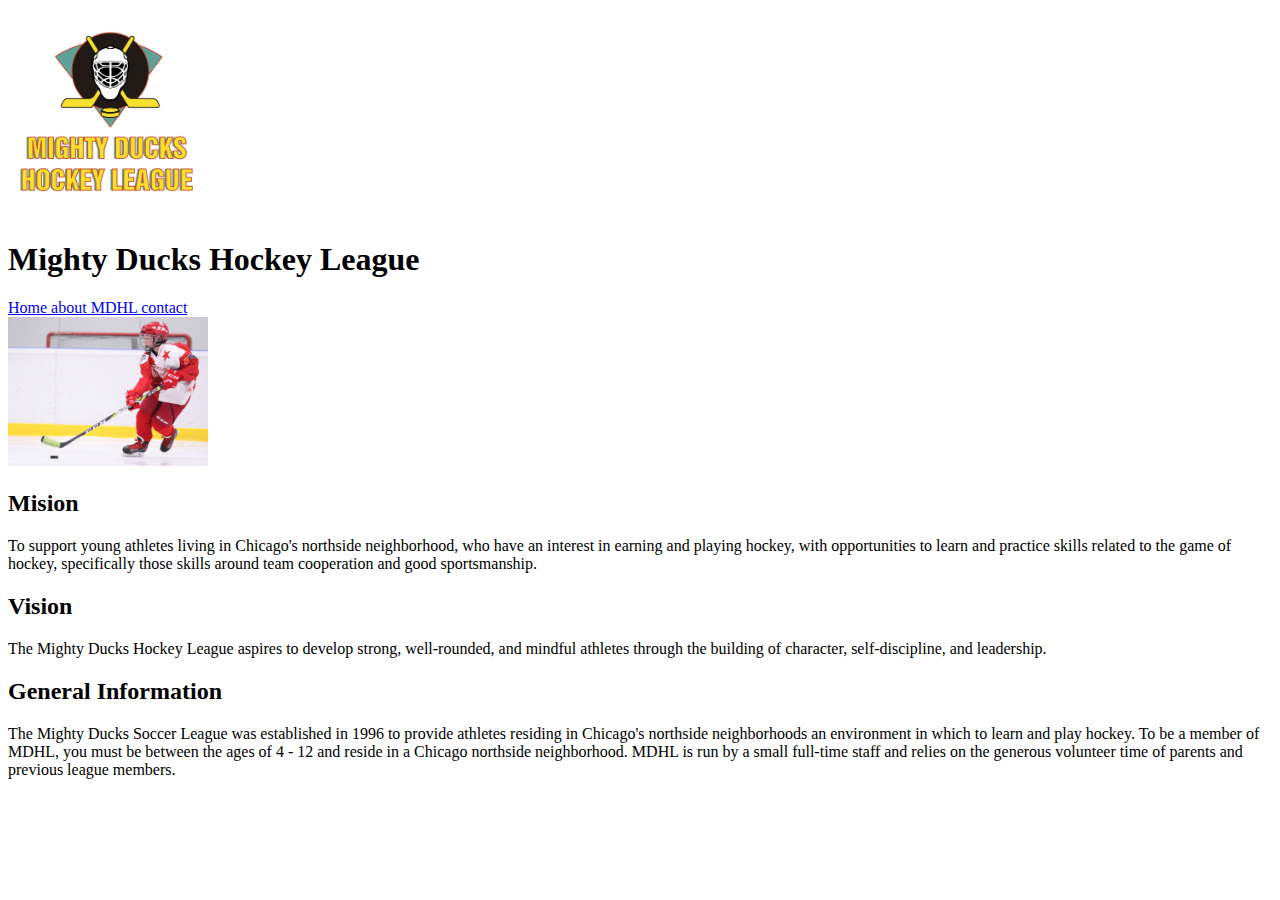
==== about.html @ bc619689 "primer commit" ====
<!DOCTYPE html>
<html lang="en">

<head>
    <meta charset="UTF-8">
    <meta name="viewport" content="width=device-width, initial-scale=1.0">
    <title>About MDHL</title>
    <link rel="shortcut icon" href="assets/favicon.ico" type="imagen/icono-x">
</head>

<body>
    <header>
        <img src="assets/fotos/Logo.png" alt="Logo" width="200">
        <h1>Mighty Ducks Hockey League</h1>
        <nav>
            <div>
                <a href="./index.html">Home </a>
                <a href="#">about MDHL </a>
                <a href="./contact.html">contact </a>
            </div>
        </nav>
    </header>
    <main>
        <img src="assets/fotos/hockey_2.jpg" alt="Logo" width="200">
        <h2>Mision</h2>
        <p>
            To support young athletes living in Chicago's northside neighborhood,
            who have an interest in earning and playing hockey, with opportunities
            to learn and practice skills related to the game of hockey, specifically
            those skills around team cooperation and good sportsmanship.
        </p>

        <h2>Vision</h2>
        <p>
            The Mighty Ducks Hockey League aspires to develop strong, well-rounded,
            and mindful athletes through the building of character, self-discipline,
            and leadership.
        </p>

        <h2>General Information</h2>
        <p>
            The Mighty Ducks Soccer League was established in 1996 to provide
            athletes residing in Chicago's northside neighborhoods an environment in
            which to learn and play hockey. To be a member of MDHL, you must be
            between the ages of 4 - 12 and reside in a Chicago northside
            neighborhood. MDHL is run by a small full-time staff and relies on the
            generous volunteer time of parents and previous league members.
        </p>
    </main>
</body>

</html>
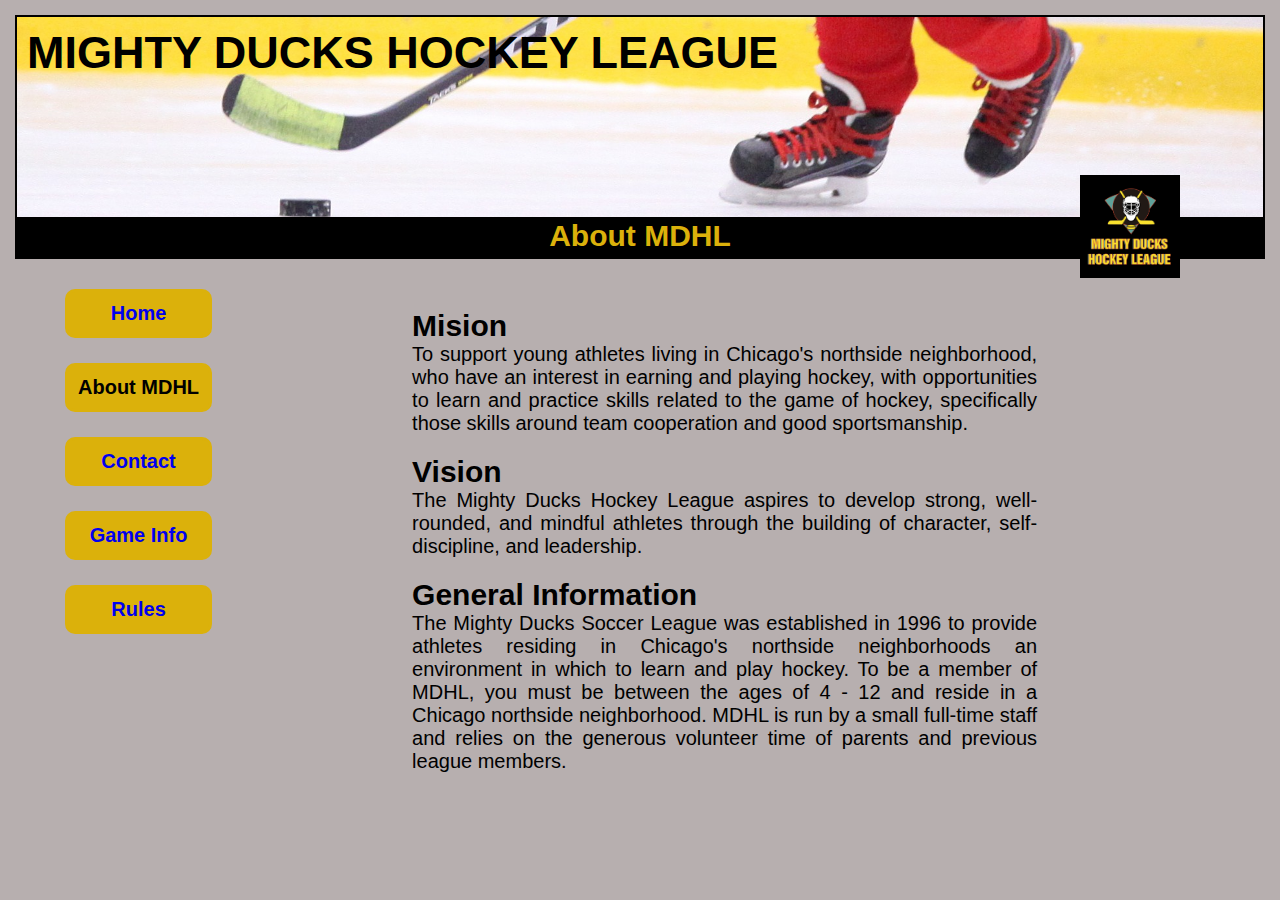
==== commit a8edd90b: "task3" ====
--- a/about.html
+++ b/about.html
@@ -6,46 +6,51 @@
     <meta name="viewport" content="width=device-width, initial-scale=1.0">
     <title>About MDHL</title>
     <link rel="shortcut icon" href="assets/favicon.ico" type="imagen/icono-x">
+    <link rel="stylesheet" href="assets/css/style.css">
 </head>
 
 <body>
     <header>
-        <img src="assets/fotos/Logo.png" alt="Logo" width="200">
-        <h1>Mighty Ducks Hockey League</h1>
+        <img class="logo" src="/assets/fotos/Logo.png" alt="logo">
+        <h1 class="banner">MIGHTY DUCKS HOCKEY LEAGUE</h1>
+        <h2 class="titulo">About MDHL</h2>
+    </header>
+    <main>
         <nav>
             <div>
-                <a href="./index.html">Home </a>
-                <a href="#">about MDHL </a>
-                <a href="./contact.html">contact </a>
+            <a href="./index.html">Home </a>
+            <a href="#">About MDHL </a>
+            <a href="./contact.html">Contact </a>
+            <a href="./game_info.html">Game Info </a>
+            <a href="./rules.html">Rules</a>
             </div>
         </nav>
-    </header>
-    <main>
-        <img src="assets/fotos/hockey_2.jpg" alt="Logo" width="200">
-        <h2>Mision</h2>
-        <p>
-            To support young athletes living in Chicago's northside neighborhood,
-            who have an interest in earning and playing hockey, with opportunities
-            to learn and practice skills related to the game of hockey, specifically
-            those skills around team cooperation and good sportsmanship.
-        </p>
+        <article>
+            <h2>Mision</h2>
+            <p>
+                To support young athletes living in Chicago's northside neighborhood,
+                who have an interest in earning and playing hockey, with opportunities
+                to learn and practice skills related to the game of hockey, specifically
+                those skills around team cooperation and good sportsmanship.
+            </p>
 
-        <h2>Vision</h2>
-        <p>
-            The Mighty Ducks Hockey League aspires to develop strong, well-rounded,
-            and mindful athletes through the building of character, self-discipline,
-            and leadership.
-        </p>
+            <h2>Vision</h2>
+            <p>
+                The Mighty Ducks Hockey League aspires to develop strong, well-rounded,
+                and mindful athletes through the building of character, self-discipline,
+                and leadership.
+            </p>
 
-        <h2>General Information</h2>
-        <p>
-            The Mighty Ducks Soccer League was established in 1996 to provide
-            athletes residing in Chicago's northside neighborhoods an environment in
-            which to learn and play hockey. To be a member of MDHL, you must be
-            between the ages of 4 - 12 and reside in a Chicago northside
-            neighborhood. MDHL is run by a small full-time staff and relies on the
-            generous volunteer time of parents and previous league members.
-        </p>
+            <h2>General Information</h2>
+            <p>
+                The Mighty Ducks Soccer League was established in 1996 to provide
+                athletes residing in Chicago's northside neighborhoods an environment in
+                which to learn and play hockey. To be a member of MDHL, you must be
+                between the ages of 4 - 12 and reside in a Chicago northside
+                neighborhood. MDHL is run by a small full-time staff and relies on the
+                generous volunteer time of parents and previous league members.
+            </p>
+        </article>
     </main>
 </body>
 
--- a/assets/css/style.css
+++ b/assets/css/style.css
@@ -0,0 +1,207 @@
+* {
+    margin: 0;
+    padding: 0;
+    box-sizing: border-box;
+}
+
+html {
+    background-color: rgb(183, 175, 175);
+    font-family: 'Roboto', sans-serif;
+}
+
+
+/* header ---------------------------------------------*/
+
+header {
+    border: 2px solid #000;
+    margin: 15px;
+    background-image: url(/assets/fotos/hockey_2.jpg);
+    background-size: cover;
+    background-position: 0% 99%;
+    display: flex;
+    flex-direction: column;
+   
+}
+
+.logo {
+    position: absolute;
+    top: 175px;
+    right: 100px;
+    width: 100px;
+    border: 2px solid #000;
+    background-color: black;
+}
+
+.banner {
+    height: 200px;
+    padding: 10px;
+    color: black;
+    font-size: 45px;
+    
+}
+
+.titulo {
+    border: 2px solid #000;
+    background-color: rgb(0, 0, 0);
+    color: #dbb10b;
+    width: 100%;
+    height: 40px;
+    text-align: center;
+    font-size: 30px;
+   
+}
+
+/* main-------------------------------------------------------------------*/
+main {
+    display: flex;
+    align-items: flex-start;
+    padding: 15px;
+
+}
+
+/* nav - menú de navegación*/
+[href="#"] {
+    color: rgb(0, 0, 0);
+    text-decoration: none;
+}
+
+nav {
+    display: flex;
+    flex-direction: column;
+    margin-left: 50px;
+    width: max-content;
+}
+
+nav div {
+    display: flex;
+    flex-direction: column;
+
+
+}
+
+nav a {
+    margin-bottom: 25px;
+    font-size: 20px;
+    border: 3px solid #dbb10b;
+    border-radius: 10px;
+    text-decoration: none;
+    padding: 10px;
+    background-color: #dbb10b;
+    display: flex;
+    justify-content: center;
+    align-items: center;
+    font-weight: bold;
+}
+
+nav a:hover {
+    background-color: white;
+    color: #010608;
+    font-weight: bold;
+
+}
+
+/* home -----------------------*/
+section {
+    display: flex;
+    flex-direction: column;
+    font-size: 20px;
+    width: 60%;
+    margin-left: 200px;
+
+}
+
+#eventos {
+    margin-left: 400px;
+    margin-top: 100px;
+}
+
+section p {
+    margin-bottom: 20px;
+}
+
+/* about -----------------------*/
+article {
+    display: flex;
+    flex-direction: column;
+    font-size: 20px;
+    width: 50%;
+    margin-right: 200px;
+    margin-left: 200px;
+    text-align: justify;
+
+}
+
+article h2 {
+    margin-top: 20px;
+
+}
+#contact {
+    display: flex;
+    margin: auto;
+    margin-left: 400px;
+    
+}
+
+/* rules---------- */
+#rules {
+    display: flex;
+    margin-right: 250px;
+    margin-left: 200px;
+    text-align: justify;
+    list-style-position: inside;
+    width: 50%;
+}
+
+.sangria {
+    margin-left: 4rem;
+}
+
+.sangria2 {
+    text-indent: 2em;
+}
+
+#lista1>li {
+
+    margin-bottom: 20px;
+}
+
+#text1 {
+    margin-bottom: 4rem;
+}
+
+li::marker {
+    font-weight: bold;
+
+}
+
+span {
+    font-weight: bold;
+}
+
+#rules>h3 {
+    margin-bottom: 1em;
+}
+
+#lista2 {
+    list-style-type: lower-alpha;
+}
+
+/* game info -------------------*/
+#subrayado {
+    text-decoration: underline;
+}
+
+#tablegames {
+    margin-bottom: 5rem;
+    margin-top: 2rem;
+    border-collapse: collapse;
+    text-align: left;
+    margin-left: 150px;
+    margin-right: 150px;
+}
+
+#contacto {
+    display: flex;
+    justify-content: space-between;
+
+}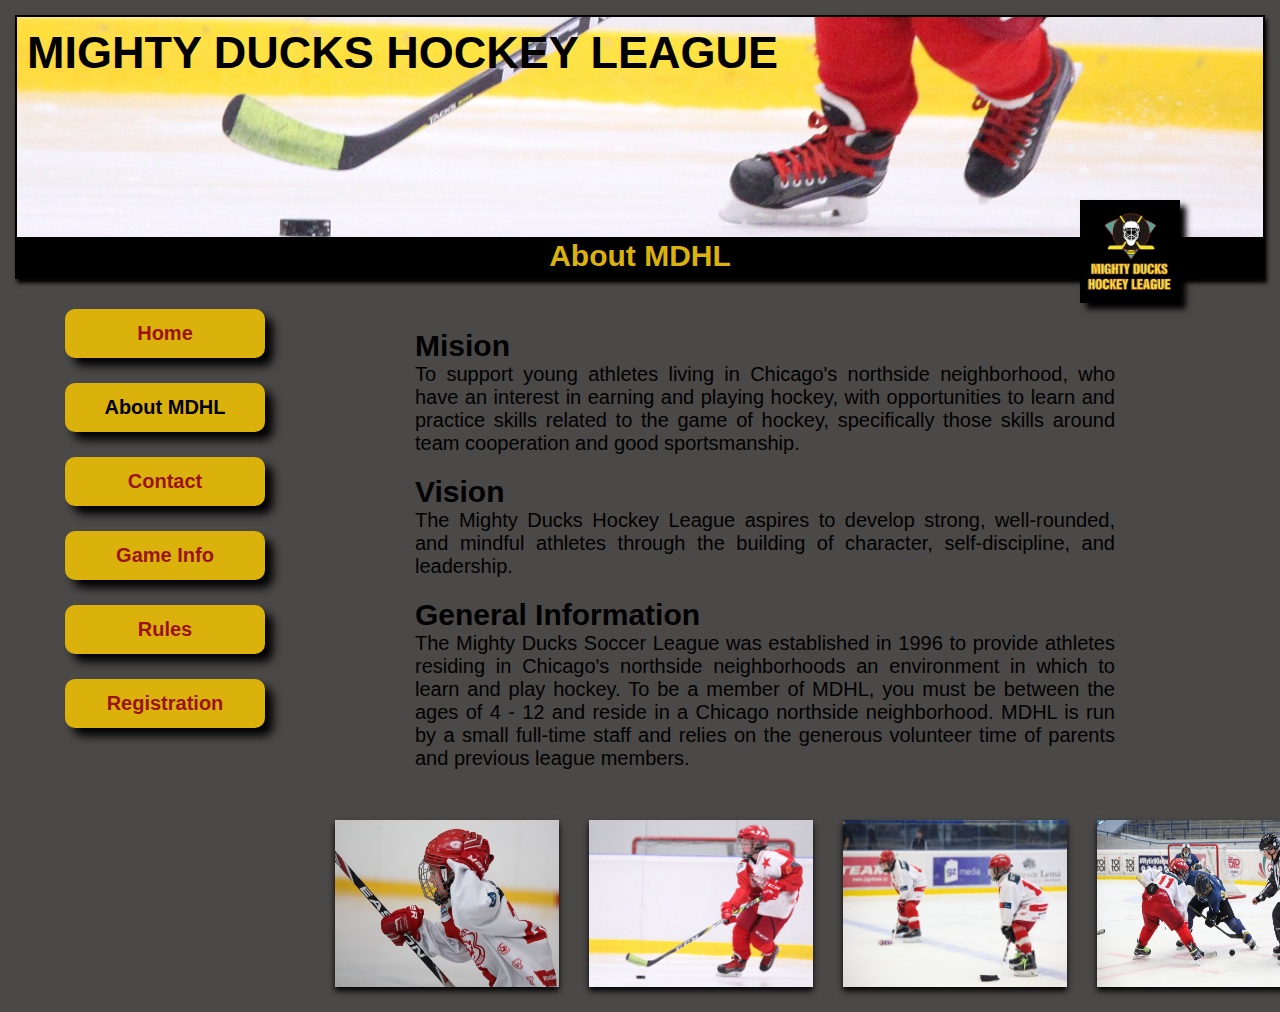
==== commit b1c3f890: "task4" ====
--- a/about.html
+++ b/about.html
@@ -5,24 +5,25 @@
     <meta charset="UTF-8">
     <meta name="viewport" content="width=device-width, initial-scale=1.0">
     <title>About MDHL</title>
-    <link rel="shortcut icon" href="assets/favicon.ico" type="imagen/icono-x">
-    <link rel="stylesheet" href="assets/css/style.css">
+    <link rel="shortcut icon" href="./assets/favicon.ico" type="imagen/icono-x">
+    <link rel="stylesheet" href="./assets/css/style.css">
 </head>
 
 <body>
     <header>
-        <img class="logo" src="/assets/fotos/Logo.png" alt="logo">
+        <img class="logo" src="./assets/fotos/Logo.png" alt="logo">
         <h1 class="banner">MIGHTY DUCKS HOCKEY LEAGUE</h1>
-        <h2 class="titulo">About MDHL</h2>
+        <h2 class="title">About MDHL</h2>
     </header>
     <main>
         <nav>
             <div>
-            <a href="./index.html">Home </a>
-            <a href="#">About MDHL </a>
-            <a href="./contact.html">Contact </a>
-            <a href="./game_info.html">Game Info </a>
-            <a href="./rules.html">Rules</a>
+                <a href="/index.html">Home </a>
+                <a href="#">About MDHL </a>
+                <a href="/contact.html">Contact </a>
+                <a href="/game_info.html">Game Info </a>
+                <a href="/rules.html">Rules</a>
+                <a href="/registration_form.html">Registration</a>
             </div>
         </nav>
         <article>
@@ -51,7 +52,17 @@
                 generous volunteer time of parents and previous league members.
             </p>
         </article>
+
     </main>
+    <footer>
+        <div class="gallery">
+            <img src="./assets/fotos/hockey_1.jpg" alt="Photo 1">
+            <img src="./assets/fotos/hockey_2.jpg" alt="Photo 2">
+            <img src="./assets/fotos/hockey_3.jpg" alt="Photo 3">
+            <img src="./assets/fotos/image1.jpg" alt="Photo 4">
+            <img src="./assets/fotos/image2.jpg" alt="Photo 5">
+        </div>
+    </footer>
 </body>
 
 </html>--- a/assets/css/style.css
+++ b/assets/css/style.css
@@ -2,11 +2,12 @@
     margin: 0;
     padding: 0;
     box-sizing: border-box;
+    font-family: 'Roboto', sans-serif;
 }
 
 html {
-    background-color: rgb(183, 175, 175);
-    font-family: 'Roboto', sans-serif;
+    background-color: rgb(75, 72, 72);
+
 }
 
 
@@ -20,16 +21,18 @@
     background-position: 0% 99%;
     display: flex;
     flex-direction: column;
-   
+    box-shadow: 2px 4px 4px rgba(0, 0, 0);
+
 }
 
 .logo {
     position: absolute;
-    top: 175px;
+    top: 200px;
     right: 100px;
     width: 100px;
     border: 2px solid #000;
     background-color: black;
+    box-shadow: 6px 6px 6px rgb(0, 0, 0);
 }
 
 .banner {
@@ -37,10 +40,9 @@
     padding: 10px;
     color: black;
     font-size: 45px;
-    
-}
-
-.titulo {
+}
+
+.title {
     border: 2px solid #000;
     background-color: rgb(0, 0, 0);
     color: #dbb10b;
@@ -48,7 +50,7 @@
     height: 40px;
     text-align: center;
     font-size: 30px;
-   
+
 }
 
 /* main-------------------------------------------------------------------*/
@@ -69,17 +71,21 @@
     display: flex;
     flex-direction: column;
     margin-left: 50px;
-    width: max-content;
+    width: 200px;
+
+
 }
 
 nav div {
     display: flex;
     flex-direction: column;
+    width: 200px;
 
 
 }
 
 nav a {
+    width: 200px;
     margin-bottom: 25px;
     font-size: 20px;
     border: 3px solid #dbb10b;
@@ -91,13 +97,17 @@
     justify-content: center;
     align-items: center;
     font-weight: bold;
+    color: rgb(155, 19, 14);
+    box-shadow: 8px 8px 10px rgb(0, 0, 0);
+
 }
 
 nav a:hover {
     background-color: white;
-    color: #010608;
-    font-weight: bold;
-
+    color: #0a7251;
+    font-weight: bold;
+    box-shadow: 8px 8px 10px rgba(5, 104, 35, 0.4);
+    transform: translateX(10px);
 }
 
 /* home -----------------------*/
@@ -110,9 +120,29 @@
 
 }
 
-#eventos {
-    margin-left: 400px;
-    margin-top: 100px;
+#events {
+    margin-top: 50px;
+    display: flex;
+    flex-direction: column;
+    width: 80%;
+    justify-content: center;
+
+
+}
+
+#events div {
+    width: 50%;
+    align-self: normal;
+    border: 2px solid #000;
+    text-align: center;
+    padding-top: 15px;
+    box-shadow: 2px 2px 5px rgb(0, 0, 0);
+    background-color: #0a7251;
+
+}
+
+#events h3 {
+    margin-bottom: 10px;
 }
 
 section p {
@@ -124,9 +154,9 @@
     display: flex;
     flex-direction: column;
     font-size: 20px;
-    width: 50%;
-    margin-right: 200px;
-    margin-left: 200px;
+    width: 80%;
+    margin-right: 150px;
+    margin-left: 150px;
     text-align: justify;
 
 }
@@ -135,11 +165,28 @@
     margin-top: 20px;
 
 }
+
+.gallery {
+    margin-top: 20px;
+    display: flex;
+    flex-direction: row;
+    width: 50%;
+    justify-content: space-evenly
+}
+
+.gallery img {
+    max-width: 100%;
+    width: 35%;
+    margin-bottom: 10px;
+    box-shadow: 0px 4px 6px rgba(0, 0, 0);
+    margin: 15px;
+}
+
 #contact {
     display: flex;
     margin: auto;
     margin-left: 400px;
-    
+
 }
 
 /* rules---------- */
@@ -150,6 +197,7 @@
     text-align: justify;
     list-style-position: inside;
     width: 50%;
+    margin-bottom: 10px;
 }
 
 .sangria {
@@ -187,7 +235,7 @@
 }
 
 /* game info -------------------*/
-#subrayado {
+#underline {
     text-decoration: underline;
 }
 
@@ -198,10 +246,168 @@
     text-align: left;
     margin-left: 150px;
     margin-right: 150px;
-}
-
-#contacto {
+    border: 2px solid black;
+    background-color: #0a7251;
+
+}
+
+#tablegames td,
+th {
+    border: 2px solid black;
+    border-collapse: collapse;
+    padding: 5px;
+}
+
+#contact_ {
     display: flex;
     justify-content: space-between;
-
+}
+
+footer {
+    display: flex;
+    flex-direction: row;
+    flex-wrap: nowrap;
+    align-items: flex-end;
+    justify-content: flex-start;
+    justify-content: space-around;
+
+}
+
+.maps {
+    border: 2px solid black;
+    box-shadow: 6px 6px 6px rgb(43, 22, 22);
+
+}
+
+/* formulario -----------*/
+#form {
+    display: flex;
+    flex-direction: column;
+    align-items: center;
+    justify-content: center;
+}
+
+form label {
+    display: inline-block;
+    font-weight: bold;
+}
+
+form input[type="text"] {
+    width: 100%;
+    height: 30px;
+    padding: 2px;
+    margin-bottom: 10px;
+    border: 2px solid #000000;
+    border-radius: 5px;
+    font-size: 20px;
+    display: flex;
+    flex-direction: column;
+
+}
+
+form select {
+    width: 30%;
+    height: 30px;
+    border-radius: 5px;
+    border: 2px solid #000000;
+    font-size: 15px;
+}
+
+
+form input[type="submit"] {
+    background-color: #dbb10b;
+    color: rgb(155, 19, 14);
+    border: none;
+    padding: 8px 15px;
+    border-radius: 5px;
+    font-size: 16px;
+    cursor: pointer;
+    font-weight: bold;
+    box-shadow: 4px 4px 6px rgb(0, 0, 0);
+}
+
+
+#permission p {
+    margin-bottom: 10px;
+    line-height: 1.4;
+    text-align: justify;
+}
+
+
+form label,
+form input,
+form select {
+    margin: 5px;
+}
+
+fieldset {
+    padding-top: 1rem;
+    border: none;
+}
+
+#form {
+    display: flex;
+    flex-direction: column;
+    max-width: 1200px;
+    border: 2px solid;
+    border-radius: 16px;
+    padding: 50px;
+
+}
+
+div {
+    margin-bottom: 10px;
+}
+
+
+/* show_data style */
+#show_data {
+    text-align: center;
+    margin: auto;
+    margin-top: 20px;
+    width: 80%;
+    max-width: 800px;
+    border: 2px solid black;
+    border-collapse: collapse;
+}
+
+#show_data th,
+#show_data td {
+    padding: 5px;
+    border: 2px solid black;
+
+}
+
+h1 {
+    display: flex;
+    flex-direction: column;
+    margin-bottom: 20px;
+}
+
+#show_data table {
+    display: flex;
+    flex-direction: column;
+    text-align: center;
+
+
+}
+
+.return-button {
+    margin-bottom: 25px;
+    font-size: 20px;
+    border: 3px solid #dbb10b;
+    border-radius: 10px;
+    text-decoration: none;
+    padding: 10px;
+    background-color: #dbb10b;
+    display: flex;
+    align-items: center;
+    font-weight: bold;
+    color: rgb(155, 19, 14);
+}
+
+.return-button:hover {
+    background-color: white;
+    color: #0a7251;
+    font-weight: bold;
 }